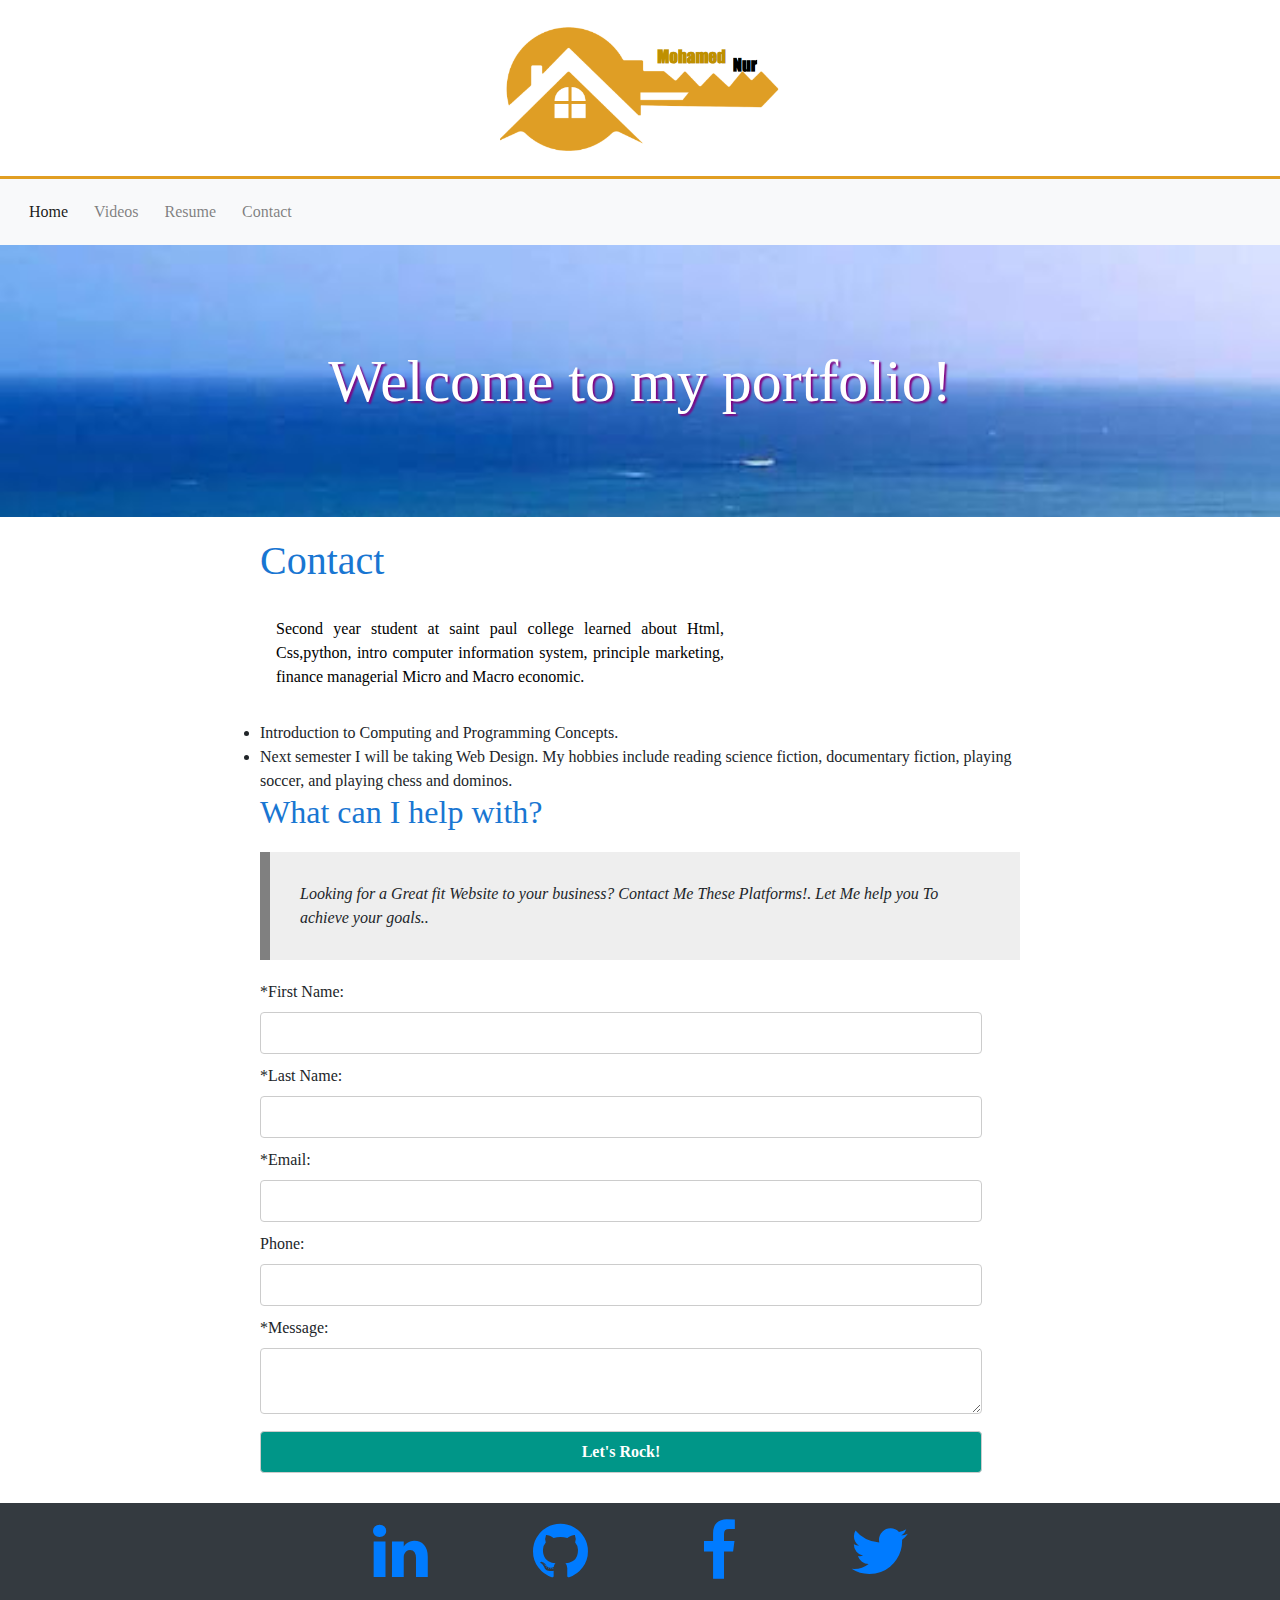
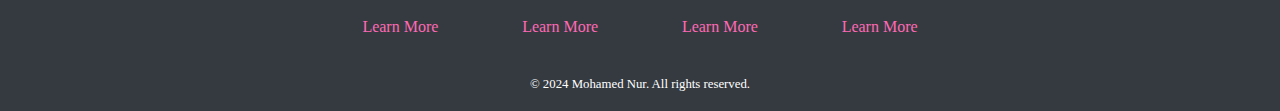
==== contact.html @ b7c6ee10 "Add files via upload" ====
<!DOCTYPE html>
<html lang="en">
<head>
     <meta charset="utf-8">
     <meta name="viewport" content="width=device-width, initial-scale=1, minimum-scale=1" />
    <meta name="description" content="This is the resume page of Mohamed Nur, Management Information Systems student.">
    <title>Mohamed Nur's Portfolio::Home</title> 
     <!-- google fomt cdns -->
    <link rel="stylesheet" href="https://cdnjs.cloudflare.com/ajax/libs/font-awesome/4.7.0/css/font-awesome.min.css">
    <!-- jquery cdns -->
<link rel="stylesheet" href="https://cdn.jsdelivr.net/npm/bootstrap@4.6.1/dist/css/bootstrap.min.css">   
    <link rel="stylesheet" href="style.css">
</head>
<body>
   <header>
   <img src="images/logo.png" alt="logo" height="212" width="470" class="img-fluid logo">
</header>


    <nav class="navbar navbar-expand-sm navbar-light bg-light">
<button class="navbar-toggler" type="button" data-toggle="collapse" data-target="#navbarSupportedContent" aria-controls="navbarSupportedContent" aria-expanded="false" aria-label="Toggle navigation">
            <span class="navbar-toggler-icon"></span>
    </button>

    <div class="collapse navbar-collapse" id="navbarSupportedContent">
            <ul class="navbar-nav mr-auto">
                <li class="nav-item active"><a class="nav-link" href="index.html">Home</a></li>
                <li class="nav-item"><a class="nav-link" href="videos.html">Videos</a></li>
                <li class="nav-item"><a class="nav-link" href="resume.html">Resume</a></li>
                <li class="nav-item"><a class="nav-link" href="contact.html">Contact</a></li>      
            </ul>
    
    </div>
</nav>

    <div class="home-hero">
        <h1>Welcome to my portfolio!</h1>
    </div>
    <main>
        <h1>Contact</h1>
<p>Second year student at saint paul college learned about Html, Css,python, intro computer information system, principle marketing, finance managerial Micro and Macro economic. 
</p>
<li>Introduction to Computing and Programming Concepts.</li>
        <li>Next semester I will be taking Web Design. My hobbies include reading science fiction, documentary fiction, playing soccer, and playing chess and dominos.</li>  <h2>What can I help with?</h2>
        <blockquote class="text-block">Looking for a Great fit Website to your business? Contact Me These Platforms!. Let Me help you To achieve your goals..</blockquote>
        <form method="post" action="https://webdevstudents.com/portfolio/submit-form.php">
            <label for="first_name">*First Name:</label>
            <input type="text" id="first_name" name="first_name" required>
            <label for="last_name">*Last Name:</label>
            <input type="text" id="last_name" name="last_name" required>
            <label for="email">*Email:</label>
            <input type="email" id="email" name="email" required>
            <label for="phone">Phone:</label>
            <input type="tel" id="phone" name="phone">
            <label for="message">*Message:</label>
            <textarea id="message" name="message" required></textarea>
            <input type="submit" value="Let's Rock!">
    </form>
    </main>
       <footer class="container-fluid bg-dark text-white text-center p-3">
        <div class="row">
             <div class="col-sm-3">
            </div>
            <div class="col-sm-6">
            <div class="row">
             <div class="col-sm-3">
                <a href="https://www.linkedin.com" class="fa fa-linkedin"></a>
            </div>
            <div class="col-sm-3">
                <a href="https://www.Github.com" class="fa fa-github"></a>
            </div>
            <div class="col-sm-3">
                <a href="https://facebook.com" class="fa fa-facebook"></a>
            </div>
            <div class="col-sm-3">
                <a href="https://twitter.com" class="fa fa-twitter"></a>
            </div>
        </div>
        <div class="row">
             <div class="col-sm-3">
                <p class="pfooter">Learn More</p>
            </div>
            <div class="col-sm-3">
                <p class="pfooter">Learn More</p>
            </div>
            <div class="col-sm-3">
                <p class="pfooter">Learn More</p>
            </div>
            <div class="col-sm-3">
                <p class="pfooter">Learn More</p>
            </div>
        </div>
            </div>
            <div class="col-sm-3">

            </div>
        </div>

        <small>&copy; 2024 Mohamed Nur. All rights reserved.</small>
    </footer>
    <!--jQuery, Popper, and Bootstrap Javascript files-->
<script src="https://cdn.jsdelivr.net/npm/jquery@3.6.0/dist/jquery.slim.min.js"></script>
<script src="https://cdn.jsdelivr.net/npm/popper.js@1.16.1/dist/umd/popper.min.js"></script>
<script src="https://cdn.jsdelivr.net/npm/bootstrap@4.6.1/dist/js/bootstrap.bundle.min.js"></script>

 </body>
</html>
---- style.css ----
body { 
    font-family: Georgia, serif;
    margin: 0;
    padding: 0;
    background-size: cover;
    background-repeat: no-repeat;
    background-color:lightwhite;
    box-sizing: border-box;
}


.ani7.jpg image {
    width: 100%;
    max-width: 200px;
    height: auto;
    display: block;
    margin: 10px auto;
    border: 2px solid #000;
    padding: 5px;
}


header {
    background-color: white;
    color: white;
    text-align: center;
    padding: 15px 0;
    font-size:auto;
}

header h1 {
    margin-left:auto;
    padding:auto;
    color:blue;
}

header h2{
    color:black;
     font-family: "Trebuchet MS", Tahoma, sans-serif;
}

blockquote {
    background-color: #eeeeee;
    border-left: 10px solid gray;
    padding: 30px;
    font-style: italic;
    margin: 20px 0;
}

blockquote a {
    color:blue;
}

blockquote a:hover {
    text-decoration: underline;
}

nav {
    background-color:solid ;
    border-top: 3px solid #e19e22;
    border-bottom: 3px so lid #e19e22;
    text-align:center;
    padding: 5px 0;

}


nav ul {
    list-style-type: none;
    padding: 0;
    margin: 0;
}

nav li {
    display: inline;
    padding: 5px;
    float: center;
}

nav a {
    color:white;
    text-decoration: none;
    padding: 10px 20px;
    display: inline-block;
}

nav a:hover, nav a.active {
    background-color:blue;
    color:lightgray;
}

nav a:active {
    color: #fd7e14;
}

main {
    width: 80%;
    max-width: 800px;
    margin: auto;
    margin
    background-color: #fff;
    padding: 20px;
    font-size: 1em;
}

.resume{
    border:solid 2px lightgray;
    box-shadow: 10px 10px 10px rgba(0, 0, 0, 1.0);


}

.home-hero {
    background-image: url(images/mer.jpg);
    background-size: cover;
}

.home-hero h1 {
    color: white;
    font-size: 60px;
    text-shadow: 2px 2px 2px purple;
    text-align: center;
    padding: 100px 0;
    margin: 0;
}

footer {
    text-align:right;
    padding:1px 1;
    color:gold;
}

footer .fa{
    font-size: 4em;
}
p {
    font-size: 16px; 
    margin: 1em 0;
    padding: 1em;
    text-align: justify;
    max-width: 60ch;
    color:black;
}

.pfooter{
color: hotpink;
text-align: center;
}

h2 {
    font-family: Georgia, serif;
    color: #1976D2;
}
h1{
  font-family: Georgia, serif;
    color: #1976D2;  
}

@media only screen and (max-width: 768px) {
    .header-image {
        height: 200px;
    }
}

.logo{
   margin: 0 auto;
   display:block;
   max-width: 300px;
   height:auto;
   padding:10px;
}

input[type='text'], input[type='email'], input[type='tel'], textarea, input[type='submit'] {
    width: 95%;
    padding: 8px;
    margin-bottom: 10px;
    border: 1px solid #ccc;
    border-radius: 4px;
}

input[type='submit'] {
    background-color: #009688;
    color: white;
    font-weight: bold;
}

input[type='submit']:hover {
    background-color: #00796b;
}

table{
  border-collapse:collapse;
  margin:0 auto;
  border:5px solid black;
}
tr:nth-child(even){
  background-color: #eeeeee;
}
th{
  background-color: #93278E;
  color:white;
  padding:10px;
  border-bottom:5px solid blue;
  
}
td{
  border: 1px solid blue;
  padding:10px
} 

.about-image{
    width:auto;
    max-width: 400px;
    height:auto;
    display: flex;
}

.video-container, .audio-container, .map-container {
    float: center;
    overflow: hidden;
    position: relative;
    width: 50%;
    justify-content: center;
}

.video-container::after, .audio-container::after, .map-container::after {
    padding-top: 56.25%;
    display: block;
    content: '';
    justify-content: center;

}

.video-container iframe, .audio-container iframe, .map-container iframe {
    position: absolute;
    top: 20px;
    left: 100px;
    width: 75%;
    height: 75%;
    justify-content: center;

}

.ani7.jpg image {
    width: 100%;
    max-width: 200px;
    height: auto;
    display: block;
    margin: 10px auto;
    border: 2px solid #000;
    padding: 5px;
}

.resume{
    border:solid 3px lightgray;
font-style: ;

}

* Basic styling for the gallery */
.gallery {
    display: flex;
    justify-content: space-around;
    padding: 20px;
}

/* Basic styling and transition effects for the iframes */
.preview iframe {
    width: 560px;
    height: 315px;
    transition: transform 0.3s ease, box-shadow 0.3s ease, filter 0.3s ease;
    border: none; /* Removes the default iframe border */
}

/* Hover effects */
.preview:hover iframe {
    transform: scale(1.05); /* Scale up the video slightly */
    box-shadow: 0 8px 16px rgba(0, 0, 0, 0.2); /* Add a shadow for depth */
    filter: brightness(1.15); /* Increase brightness */
}
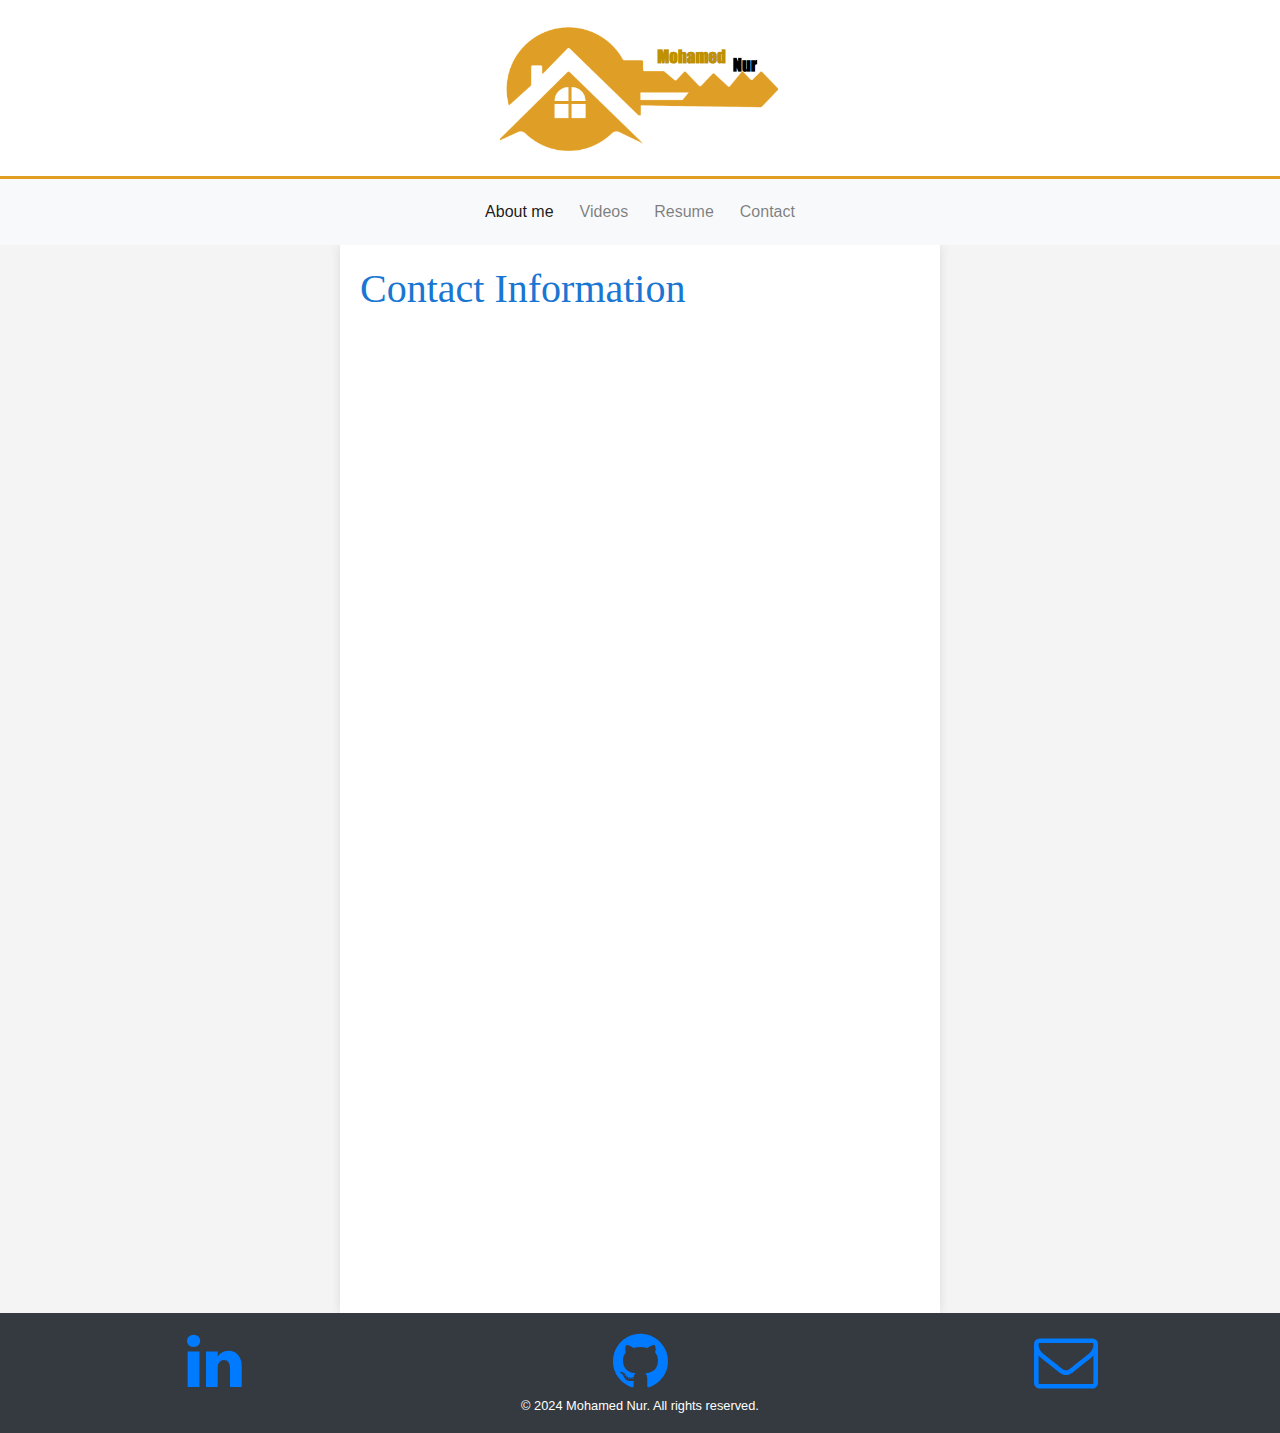
==== commit 4411c882: "Add files via upload" ====
--- a/contact.html
+++ b/contact.html
@@ -1,110 +1,59 @@
 <!DOCTYPE html>
 <html lang="en">
 <head>
-     <meta charset="utf-8">
-     <meta name="viewport" content="width=device-width, initial-scale=1, minimum-scale=1" />
+    <meta charset="utf-8">
+    <meta name="viewport" content="width=device-width, initial-scale=1, minimum-scale=1">
     <meta name="description" content="This is the resume page of Mohamed Nur, Management Information Systems student.">
-    <title>Mohamed Nur's Portfolio::Home</title> 
-     <!-- google fomt cdns -->
+    <title>Mohamed Nur's Portfolio::Home</title>
     <link rel="stylesheet" href="https://cdnjs.cloudflare.com/ajax/libs/font-awesome/4.7.0/css/font-awesome.min.css">
-    <!-- jquery cdns -->
-<link rel="stylesheet" href="https://cdn.jsdelivr.net/npm/bootstrap@4.6.1/dist/css/bootstrap.min.css">   
+    <link rel="stylesheet" href="https://cdn.jsdelivr.net/npm/bootstrap@4.6.1/dist/css/bootstrap.min.css">
     <link rel="stylesheet" href="style.css">
+    <link rel="stylesheet" href="styles.css">
 </head>
 <body>
-   <header>
-   <img src="images/logo.png" alt="logo" height="212" width="470" class="img-fluid logo">
-</header>
+    <header>
+        <img src="images/logo.png" alt="logo" height="212" width="470" class="img-fluid logo">
+    </header>
 
-
-    <nav class="navbar navbar-expand-sm navbar-light bg-light">
-<button class="navbar-toggler" type="button" data-toggle="collapse" data-target="#navbarSupportedContent" aria-controls="navbarSupportedContent" aria-expanded="false" aria-label="Toggle navigation">
+    <nav class="navbar navbar-expand-sm center bg-light navbar-light">
+        <button class="navbar-toggler" type="button" data-toggle="collapse" data-target="#navbarSupportedContent" aria-controls="navbarSupportedContent" aria-expanded="false" aria-label="Toggle navigation">
             <span class="navbar-toggler-icon"></span>
-    </button>
-
-    <div class="collapse navbar-collapse" id="navbarSupportedContent">
+        </button>
+        <div class="collapse navbar-collapse" id="navbarSupportedContent">
             <ul class="navbar-nav mr-auto">
-                <li class="nav-item active"><a class="nav-link" href="index.html">Home</a></li>
+                <li class="nav-item active"><a class="nav-link" href="about-me.html">About me</a></li>
                 <li class="nav-item"><a class="nav-link" href="videos.html">Videos</a></li>
                 <li class="nav-item"><a class="nav-link" href="resume.html">Resume</a></li>
-                <li class="nav-item"><a class="nav-link" href="contact.html">Contact</a></li>      
+                <li class="nav-item"><a class="nav-link" href="contact.html">Contact</a></li>
             </ul>
-    
-    </div>
-</nav>
+        </div>
+    </nav>
 
-    <div class="home-hero">
-        <h1>Welcome to my portfolio!</h1>
-    </div>
-    <main>
-        <h1>Contact</h1>
-<p>Second year student at saint paul college learned about Html, Css,python, intro computer information system, principle marketing, finance managerial Micro and Macro economic. 
-</p>
-<li>Introduction to Computing and Programming Concepts.</li>
-        <li>Next semester I will be taking Web Design. My hobbies include reading science fiction, documentary fiction, playing soccer, and playing chess and dominos.</li>  <h2>What can I help with?</h2>
-        <blockquote class="text-block">Looking for a Great fit Website to your business? Contact Me These Platforms!. Let Me help you To achieve your goals..</blockquote>
-        <form method="post" action="https://webdevstudents.com/portfolio/submit-form.php">
-            <label for="first_name">*First Name:</label>
-            <input type="text" id="first_name" name="first_name" required>
-            <label for="last_name">*Last Name:</label>
-            <input type="text" id="last_name" name="last_name" required>
-            <label for="email">*Email:</label>
-            <input type="email" id="email" name="email" required>
-            <label for="phone">Phone:</label>
-            <input type="tel" id="phone" name="phone">
-            <label for="message">*Message:</label>
-            <textarea id="message" name="message" required></textarea>
-            <input type="submit" value="Let's Rock!">
-    </form>
+    <main class="container">
+        <h1>Contact Information</h1>
+        <!-- Google Form Iframe -->
+        <div class="responsive-iframe">
+            <iframe src="https://docs.google.com/forms/d/e/1FAIpQLSdy3n1GofPdiLh78mVxzlBlo9kfDVPi2YiITXczADFB6WXt6g/viewform?embedded=true" 
+                    frameborder="0" marginheight="0" marginwidth="0" style="width:100%;height:965px;">Loading…</iframe>
+        </div>
     </main>
-       <footer class="container-fluid bg-dark text-white text-center p-3">
+
+    <footer class="container-fluid bg-dark text-white text-center p-3">
         <div class="row">
-             <div class="col-sm-3">
+            <div class="col-sm-4">
+                <a href="https://www.linkedin.com/in/mohamed-nur-87259b335/" class="fa fa-linkedin"></a>
             </div>
-            <div class="col-sm-6">
-            <div class="row">
-             <div class="col-sm-3">
-                <a href="https://www.linkedin.com" class="fa fa-linkedin"></a>
+            <div class="col-sm-4">
+                <a href="https://github.com/MohamedNurr" class="fa fa-github"></a>
             </div>
-            <div class="col-sm-3">
-                <a href="https://www.Github.com" class="fa fa-github"></a>
-            </div>
-            <div class="col-sm-3">
-                <a href="https://facebook.com" class="fa fa-facebook"></a>
-            </div>
-            <div class="col-sm-3">
-                <a href="https://twitter.com" class="fa fa-twitter"></a>
+            <div class="col-sm-4">
+                <a href="mailto:nurrcadde1870@gmail.com"><i class="fa fa-envelope-o" aria-hidden="true"></i></a>
             </div>
         </div>
-        <div class="row">
-             <div class="col-sm-3">
-                <p class="pfooter">Learn More</p>
-            </div>
-            <div class="col-sm-3">
-                <p class="pfooter">Learn More</p>
-            </div>
-            <div class="col-sm-3">
-                <p class="pfooter">Learn More</p>
-            </div>
-            <div class="col-sm-3">
-                <p class="pfooter">Learn More</p>
-            </div>
-        </div>
-            </div>
-            <div class="col-sm-3">
-
-            </div>
-        </div>
-
         <small>&copy; 2024 Mohamed Nur. All rights reserved.</small>
     </footer>
-    <!--jQuery, Popper, and Bootstrap Javascript files-->
-<script src="https://cdn.jsdelivr.net/npm/jquery@3.6.0/dist/jquery.slim.min.js"></script>
-<script src="https://cdn.jsdelivr.net/npm/popper.js@1.16.1/dist/umd/popper.min.js"></script>
-<script src="https://cdn.jsdelivr.net/npm/bootstrap@4.6.1/dist/js/bootstrap.bundle.min.js"></script>
-
- </body>
+    <script src="https://cdn.jsdelivr.net/npm/jquery@3.6.0/dist/jquery.slim.min.js"></script>
+    <script src="https://cdn.jsdelivr.net/npm/popper.js@1.16.1/dist/umd/popper.min.js"></script>
+    <script src="https://cdn.jsdelivr.net/npm/bootstrap@4.6.1/dist/js/bootstrap.bundle.min.js"></script>
+</body>
 </html>
-
-
-
--- a/style.css
+++ b/style.css
@@ -66,9 +66,8 @@
 
 
 nav ul {
-    list-style-type: none;
     padding: 0;
-    margin: 0;
+    margin: auto;
 }
 
 nav li {
@@ -113,6 +112,7 @@
 .home-hero {
     background-image: url(images/mer.jpg);
     background-size: cover;
+    background-position: center;
 }
 
 .home-hero h1 {
@@ -120,7 +120,7 @@
     font-size: 60px;
     text-shadow: 2px 2px 2px purple;
     text-align: center;
-    padding: 100px 0;
+    padding: 120px 0;
     margin: 0;
 }
 
@@ -170,43 +170,42 @@
    padding:10px;
 }
 
-input[type='text'], input[type='email'], input[type='tel'], textarea, input[type='submit'] {
-    width: 95%;
+body {
+    font-family: Arial, sans-serif;
+    background-color: #f4f4f4;
+    margin: 0;
+}
+.container {
+    background: white;
+    max-width: 600px;
+    margin: auto;
+    padding: 20px;
+    box-shadow: 0 0 10px rgba(0, 0, 0, 0.1);
+}
+.form-group {
+    margin-bottom: 15px;
+}
+.form-group label {
+    display: block;
+    margin-bottom: 5px;
+}
+.form-group input, .form-group textarea {
+    width: 100%;
     padding: 8px;
-    margin-bottom: 10px;
-    border: 1px solid #ccc;
+    border: 1px solid #ddd;
     border-radius: 4px;
 }
-
-input[type='submit'] {
-    background-color: #009688;
+.form-group input[type="submit"] {
+    background-color: #5cb85c;
     color: white;
-    font-weight: bold;
-}
-
-input[type='submit']:hover {
-    background-color: #00796b;
-}
-
-table{
-  border-collapse:collapse;
-  margin:0 auto;
-  border:5px solid black;
-}
-tr:nth-child(even){
-  background-color: #eeeeee;
-}
-th{
-  background-color: #93278E;
-  color:white;
-  padding:10px;
-  border-bottom:5px solid blue;
-  
-}
-td{
-  border: 1px solid blue;
-  padding:10px
-} 
+    border: none;
+    cursor: pointer;
+    padding: 10px 20px;
+}
+.form-group input[type="submit"]:hover {
+    background-color: #4cae4c;
+}
+
 
 .about-image{
     width:auto;
@@ -215,30 +214,24 @@
     display: flex;
 }
 
-.video-container, .audio-container, .map-container {
-    float: center;
+.video-container {
     overflow: hidden;
     position: relative;
-    width: 50%;
-    justify-content: center;
-}
-
-.video-container::after, .audio-container::after, .map-container::after {
+    width:100%;
+}
+
+.video-container::after {
     padding-top: 56.25%;
     display: block;
     content: '';
-    justify-content: center;
-
-}
-
-.video-container iframe, .audio-container iframe, .map-container iframe {
+}
+
+.video-container iframe {
     position: absolute;
-    top: 20px;
-    left: 100px;
-    width: 75%;
-    height: 75%;
-    justify-content: center;
-
+    top: 0;
+    left: 0;
+    width: 100%;
+    height: 100%;
 }
 
 .ani7.jpg image {
